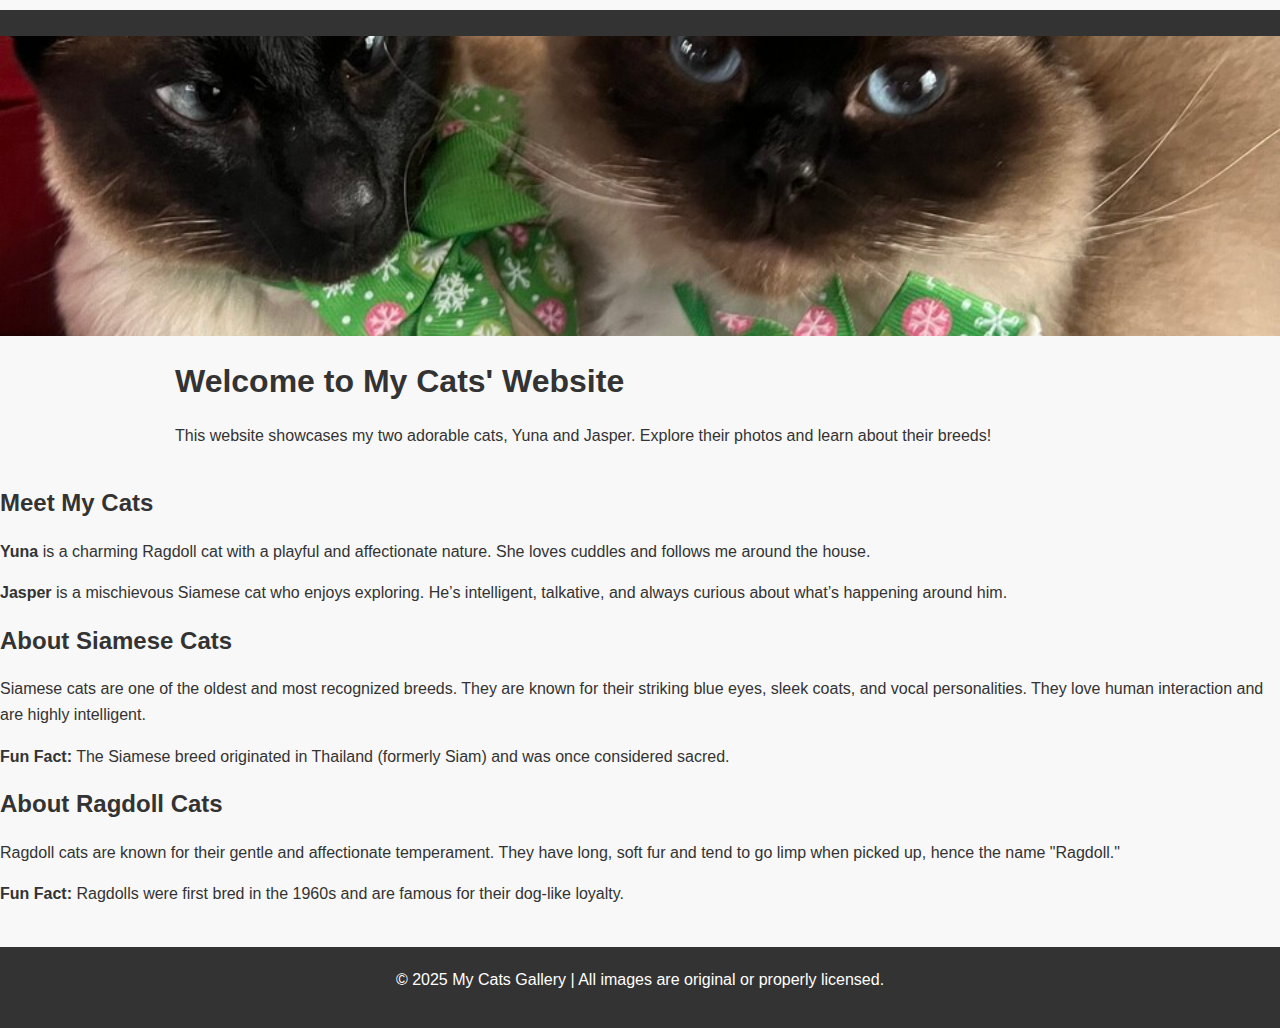
==== index.html @ dc931a18 "Initialise repo" ====
<!DOCTYPE html>
<html lang="en">
<head>
  <meta charset="UTF-8">
  <meta name="viewport" content="width=device-width, initial-scale=1">
  <title>Home - My Cats</title>
  <link rel="stylesheet" href="style.css">
</head>
<body>
  <nav>
    <input type="checkbox" id="menu-toggle">
    <label for="menu-toggle" class="hamburger">&#9776;</label>
    <ul class="menu">
      <li><a href="index.html">Home</a></li>
      <li><a href="gallery.html">Gallery</a></li>
      <li><a href="about.html">About</a></li>
      <li><a href="contact.html">Contact</a></li>
    </ul>
  </nav>

  <header>
    <picture>
      <source srcset="assets/images/banner-8000.jpg" media="(min-width: 3840px)">
      <source srcset="assets/images/banner-3840.jpg" media="(min-width: 1920px)">
      <source srcset="assets/images/banner-1920.jpg" media="(min-width: 960px)">
      <source srcset="assets/images/banner-960.jpg" media="(min-width: 480px)">
      <img src="assets/images/banner-480.jpg" alt="My Cats Banner" class="responsive-banner">
    </picture>
  </header>

  <div class="container">
    <h1>Welcome to My Cats' Website</h1>
    <p>This website showcases my two adorable cats, Yuna and Jasper. Explore their photos and learn about their breeds!</p>
  </div>

  <main>
    <section>
      <h2>Meet My Cats</h2>
      <p><strong>Yuna</strong> is a charming Ragdoll cat with a playful and affectionate nature. She loves cuddles and follows me around the house.</p>
      <p><strong>Jasper</strong> is a mischievous Siamese cat who enjoys exploring. He’s intelligent, talkative, and always curious about what’s happening around him.</p>
    </section>

    <section>
      <h2>About Siamese Cats</h2>
      <p>Siamese cats are one of the oldest and most recognized breeds. They are known for their striking blue eyes, sleek coats, and vocal personalities. They love human interaction and are highly intelligent.</p>
      <p><strong>Fun Fact:</strong> The Siamese breed originated in Thailand (formerly Siam) and was once considered sacred.</p>
    </section>

    <section>
      <h2>About Ragdoll Cats</h2>
      <p>Ragdoll cats are known for their gentle and affectionate temperament. They have long, soft fur and tend to go limp when picked up, hence the name "Ragdoll."</p>
      <p><strong>Fun Fact:</strong> Ragdolls were first bred in the 1960s and are famous for their dog-like loyalty.</p>
    </section>
  </main>

  <footer>
    <p>&copy; 2025 My Cats Gallery | All images are original or properly licensed.</p>
  </footer>
</body>
</html>
---- style.css ----
* {
  margin: 0;
  padding: 0;
  box-sizing: border-box;
}

/* === Base Styles === */
body {
  font-family: Arial, sans-serif;
  line-height: 1.6;
  background-color: #f8f8f8;
  color: #333;
}

.container {
  max-width: 960px;
  margin: 0 auto;
  padding: 20px 15px; /* Added horizontal padding for better spacing */
}

h1, h2, h3 {
  margin-bottom: 1rem;
}

p {
  margin-bottom: 1rem;
}

/* === Navigation Bar === */
nav {
  background-color: #333;
}

nav ul.menu {
  display: flex;
  flex-wrap: wrap;
  justify-content: center;
  list-style-type: none;
  margin: 0;
  padding: 0;
}

nav ul.menu li {
  margin: 0;
}

nav ul.menu li a {
  display: block;
  padding: 1rem;
  color: white;
  text-decoration: none;
}

nav ul.menu li a:hover {
  background-color: #444;
}

/* === Mobile Nav Stacking === */
@media (max-width: 600px) {
  nav ul.menu {
      flex-direction: column;
      align-items: center;
      display: none; /* Ensure menu is hidden initially */
      background-color: #333; /* Added background color for visibility */
  }

  nav ul.menu li a {
      padding: 1rem; /* Added padding inside links */
      color: white; /* Ensures the text is white on mobile */
  }

  #menu-toggle:checked + label + .menu {
      display: block; /* Menu will appear when checkbox is checked */
  }
}

/* === Responsive Images === */
img {
  max-width: 100%;
  height: auto;
  display: block;
}

/* === Banner Image (Hero/Header) === */
header img {
  width: 100%;
  height: 300px;
  object-fit: cover;
}

/* === Photo Grid for Gallery Page === */
.photo-grid {
  display: grid;
  gap: 10px;
  padding: 1rem;
  grid-template-columns: repeat(4, 1fr); /* Default: 4 images in a row */
}

@media (max-width: 960px) {
  .photo-grid {
      grid-template-columns: repeat(2, 1fr); /* 2 images in a row on tablet */
  }
}

@media (max-width: 600px) {
  .photo-grid {
      grid-template-columns: 1fr; /* 1 image per row on mobile */
  }
}

/* === Forms === */
form {
  max-width: 500px;
  margin: 20px auto;
  padding: 20px;
  background: #f8f8f8;
  border-radius: 8px;
  box-shadow: 0 0 10px rgba(0, 0, 0, 0.1);
}

label {
  display: block;
  font-weight: bold;
  margin-top: 10px;
}

input,
textarea {
  width: 100%;
  padding: 10px;
  margin-top: 5px;
  border: 1px solid #ccc;
  border-radius: 5px;
}

button {
  margin-top: 15px;
  padding: 10px 15px;
  background: #333;
  color: white;
  border: none;
  border-radius: 5px;
  cursor: pointer;
}

button:hover {
  background: #555;
}

/* === Footer === */
footer {
  background-color: #333;
  color: #fff;
  text-align: center;
  padding: 20px 0;
  margin-top: 40px;
}

/* === Hamburger Menu === */
#menu-toggle {
  display: none;
}

label[for="menu-toggle"] {
  display: block;
  cursor: pointer;
}

nav ul.menu {
  display: none;
}

#menu-toggle:checked + label + .menu {
  display: block;
}
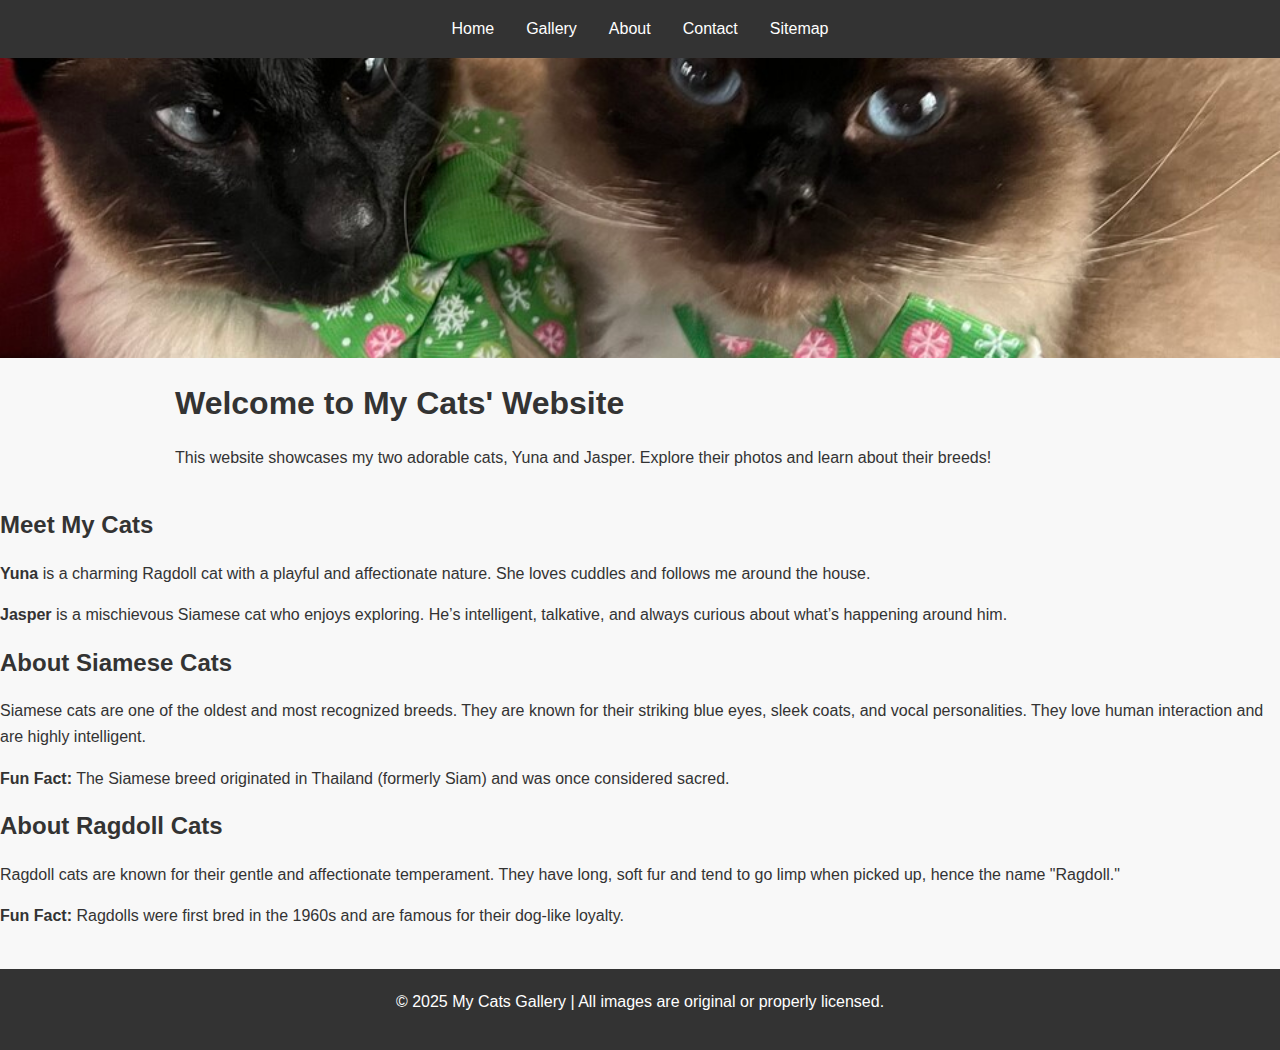
==== commit e1258ce3: "change navigation" ====
--- a/index.html
+++ b/index.html
@@ -8,22 +8,30 @@
 </head>
 <body>
   <nav>
-    <input type="checkbox" id="menu-toggle">
-    <label for="menu-toggle" class="hamburger">&#9776;</label>
+    <input type="checkbox" id="menu-toggle"> 
+
+    <label for="menu-toggle" class="hamburger">&#9776;</label> 
+
     <ul class="menu">
-      <li><a href="index.html">Home</a></li>
-      <li><a href="gallery.html">Gallery</a></li>
-      <li><a href="about.html">About</a></li>
-      <li><a href="contact.html">Contact</a></li>
-    </ul>
-  </nav>
+
+        <li><a href="index.html">Home</a></li>
+
+        <li><a href="gallery.html">Gallery</a></li>
+
+        <li><a href="about.html">About</a></li> 
+
+        <li><a href="contact.html">Contact</a></li>
+
+        <li><a href="sitemap.html">Sitemap</a></li> </ul>
+
+</nav>
 
   <header>
     <picture>
       <source srcset="assets/images/banner-8000.jpg" media="(min-width: 3840px)">
       <source srcset="assets/images/banner-3840.jpg" media="(min-width: 1920px)">
       <source srcset="assets/images/banner-1920.jpg" media="(min-width: 960px)">
-      <source srcset="assets/images/banner-960.jpg" media="(min-width: 480px)">
+      <source srcset="assets/images/banner-960.jpg" media="(min-width: 0px)">
       <img src="assets/images/banner-480.jpg" alt="My Cats Banner" class="responsive-banner">
     </picture>
   </header>
--- a/style.css
+++ b/style.css
@@ -4,7 +4,7 @@
   box-sizing: border-box;
 }
 
-/* === Base Styles === */
+
 body {
   font-family: Arial, sans-serif;
   line-height: 1.6;
@@ -15,7 +15,7 @@
 .container {
   max-width: 960px;
   margin: 0 auto;
-  padding: 20px 15px; /* Added horizontal padding for better spacing */
+  padding: 20px 15px; 
 }
 
 h1, h2, h3 {
@@ -26,7 +26,6 @@
   margin-bottom: 1rem;
 }
 
-/* === Navigation Bar === */
 nav {
   background-color: #333;
 }
@@ -55,33 +54,86 @@
   background-color: #444;
 }
 
-/* === Mobile Nav Stacking === */
+
+nav {
+  background-color: #333;
+}
+
+nav ul.menu {
+  display: flex; 
+  flex-wrap: wrap;
+  justify-content: center;
+  list-style-type: none;
+  margin: 0;
+  padding: 0;
+}
+
+nav ul.menu li {
+  margin: 0;
+}
+
+nav ul.menu li a {
+  display: block;
+  padding: 1rem;
+  color: white;
+  text-decoration: none;
+}
+
+nav ul.menu li a:hover {
+  background-color: #444;
+}
+
+
+#menu-toggle {
+  display: none; 
+}
+
+label[for="menu-toggle"] {
+  display: none; 
+  cursor: pointer;
+  color: white;
+  padding: 0.8rem 1rem; 
+  font-size: 1.5em; 
+}
+
 @media (max-width: 600px) {
+  label[for="menu-toggle"] {
+    display: block; 
+    text-align: right; 
+  }
+
   nav ul.menu {
-      flex-direction: column;
-      align-items: center;
-      display: none; /* Ensure menu is hidden initially */
-      background-color: #333; /* Added background color for visibility */
+    display: none; 
+    flex-direction: column;
+    align-items: center;
+    width: 100%; 
+    background-color: #333; 
+  }
+
+  #menu-toggle:checked + label + ul.menu {
+    display: flex; 
+  }
+
+  nav ul.menu li {
+    width: 100%; 
+    text-align: center; 
   }
 
   nav ul.menu li a {
-      padding: 1rem; /* Added padding inside links */
-      color: white; /* Ensures the text is white on mobile */
-  }
-
-  #menu-toggle:checked + label + .menu {
-      display: block; /* Menu will appear when checkbox is checked */
-  }
-}
-
-/* === Responsive Images === */
+     padding: 1rem; 
+     border-top: 1px solid #555; 
+  }
+   nav ul.menu li:first-child a {
+     border-top: none; 
+  }
+}
+
 img {
   max-width: 100%;
   height: auto;
   display: block;
 }
 
-/* === Banner Image (Hero/Header) === */
 header img {
   width: 100%;
   height: 300px;
@@ -156,20 +208,3 @@
   margin-top: 40px;
 }
 
-/* === Hamburger Menu === */
-#menu-toggle {
-  display: none;
-}
-
-label[for="menu-toggle"] {
-  display: block;
-  cursor: pointer;
-}
-
-nav ul.menu {
-  display: none;
-}
-
-#menu-toggle:checked + label + .menu {
-  display: block;
-}
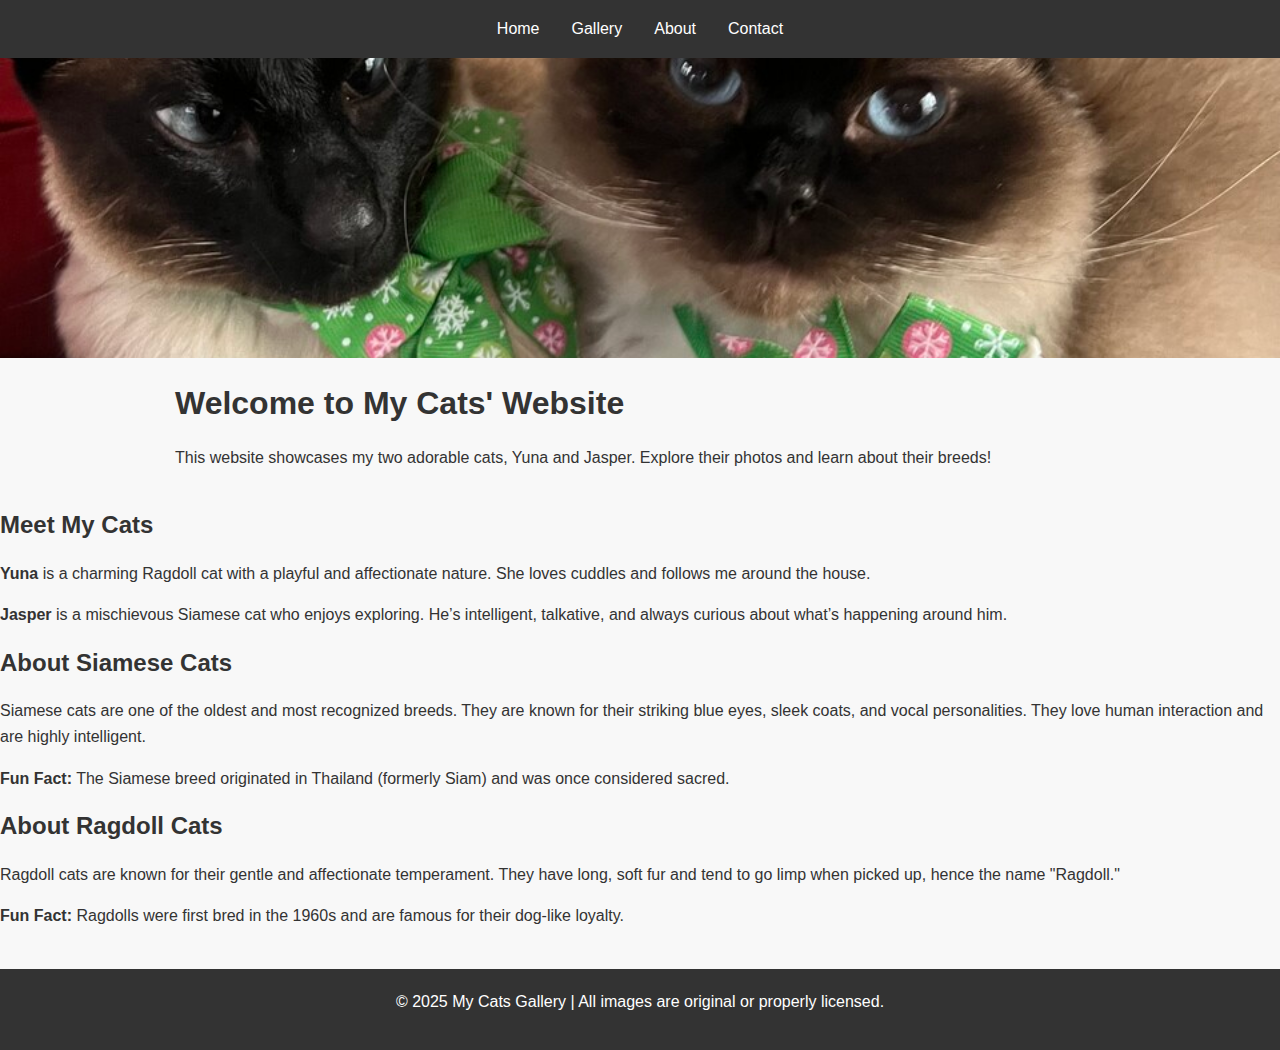
==== commit 861e01a9: "sitemap nav gone" ====
--- a/index.html
+++ b/index.html
@@ -22,7 +22,6 @@
 
         <li><a href="contact.html">Contact</a></li>
 
-        <li><a href="sitemap.html">Sitemap</a></li> </ul>
 
 </nav>
 
